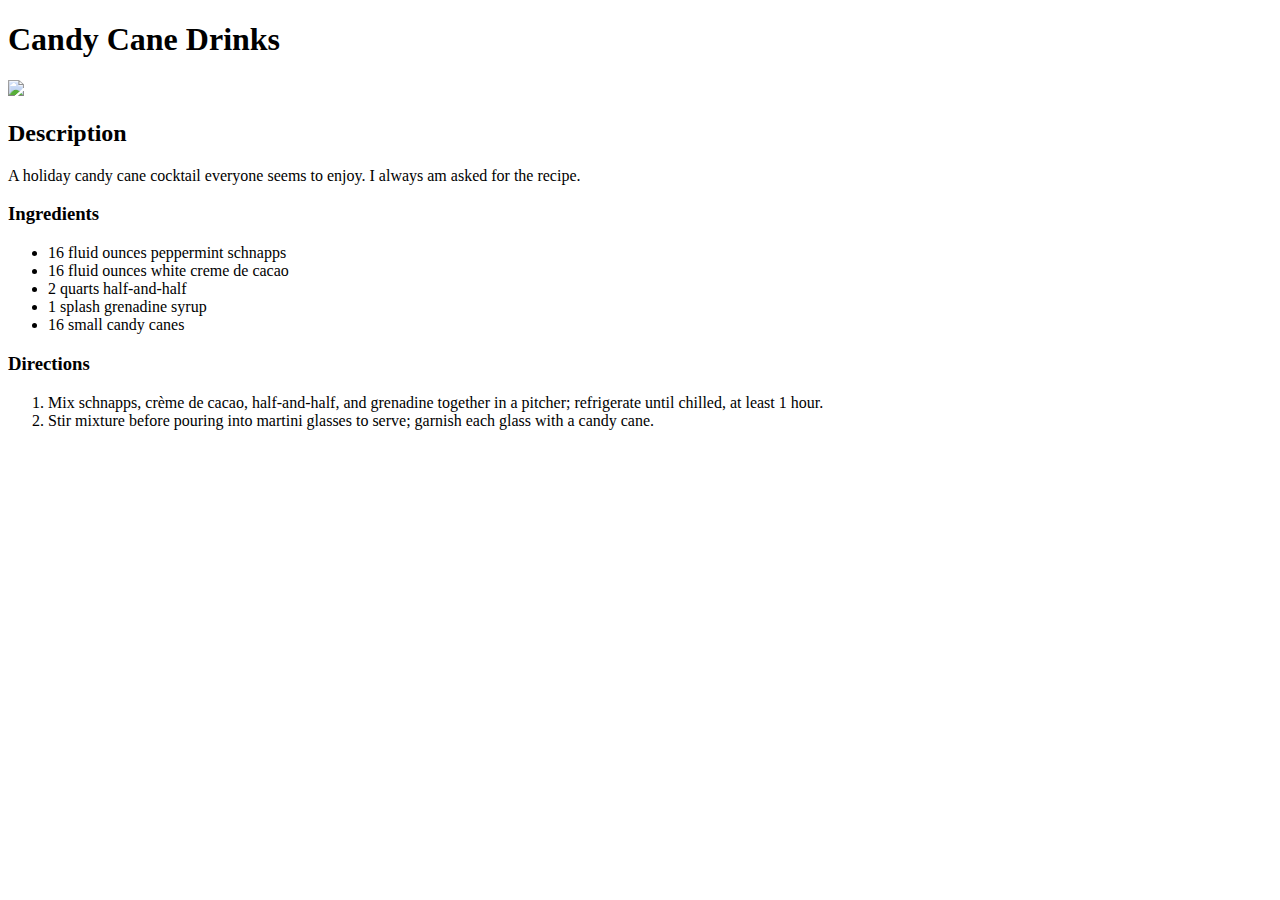
==== recipes/candy.html @ 9bb048a5 "Add 3 pages with recipes" ====
<!DOCTYPE html>
<html lang="en">
<head>
    <meta charset="UTF-8">
    <meta name="viewport" content="width=device-width, initial-scale=1.0">
    <title>Candy Drink</title>
</head>
<body>
    <h1>Candy Cane Drinks</h1>
    <p><img height="500" Candy Cane Drinks" src="https://www.allrecipes.com/thmb/hLFBxtR3O7JF46y8lD35Vrdw-Ww=/750x0/filters:no_upscale():max_bytes(150000):strip_icc():format(webp)/1077507-8ea93d8bf1fe47038263ee7cc4155b0f.jpg"></p>
    <h2>Description</h2>
    <p>A holiday candy cane cocktail everyone seems to enjoy. I always am asked for the recipe.</p>
        <h3>Ingredients</h3>
        <ul>
            <li>16 fluid ounces peppermint schnapps</li>
            <li>16 fluid ounces white creme de cacao</li>
            <li>2 quarts half-and-half</li>
            <li>1 splash grenadine syrup</li>
            <li>16 small candy canes</li>
            
        </ul>
        <h3>Directions</h3>
        <ol>
            <li>Mix schnapps, crème de cacao, half-and-half, and grenadine together in a pitcher; refrigerate until chilled, at least 1 hour.

            </li>
            <li>Stir mixture before pouring into martini glasses to serve; garnish each glass with a candy cane.</li>
        </ol>
    
    </body>
</html>
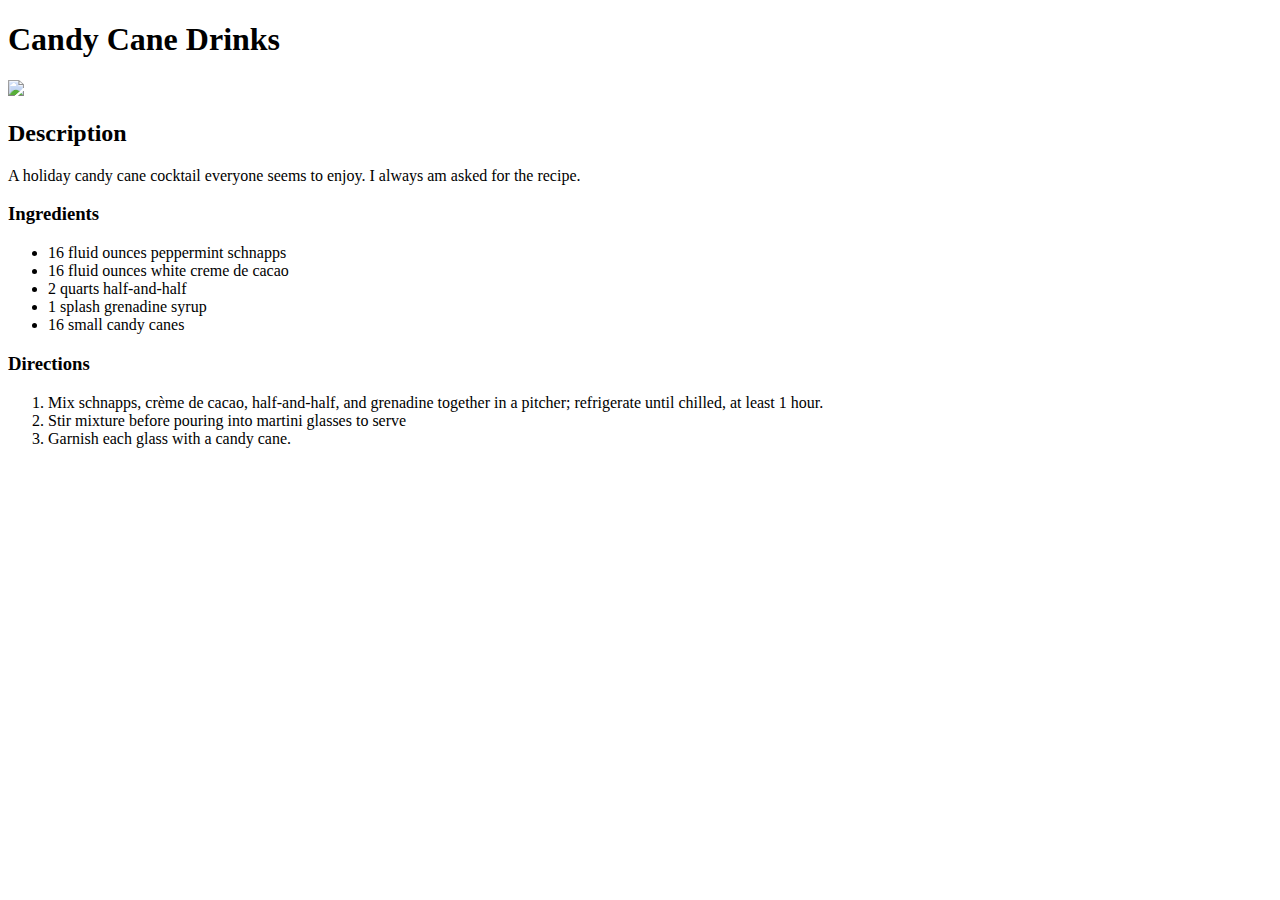
==== commit 24356707: "EDIT candy.html add one Directions" ====
--- a/recipes/candy.html
+++ b/recipes/candy.html
@@ -24,7 +24,8 @@
             <li>Mix schnapps, crème de cacao, half-and-half, and grenadine together in a pitcher; refrigerate until chilled, at least 1 hour.
 
             </li>
-            <li>Stir mixture before pouring into martini glasses to serve; garnish each glass with a candy cane.</li>
+            <li>Stir mixture before pouring into martini glasses to serve </li>
+            <li>Garnish each glass with a candy cane.</li>
         </ol>
     
     </body>
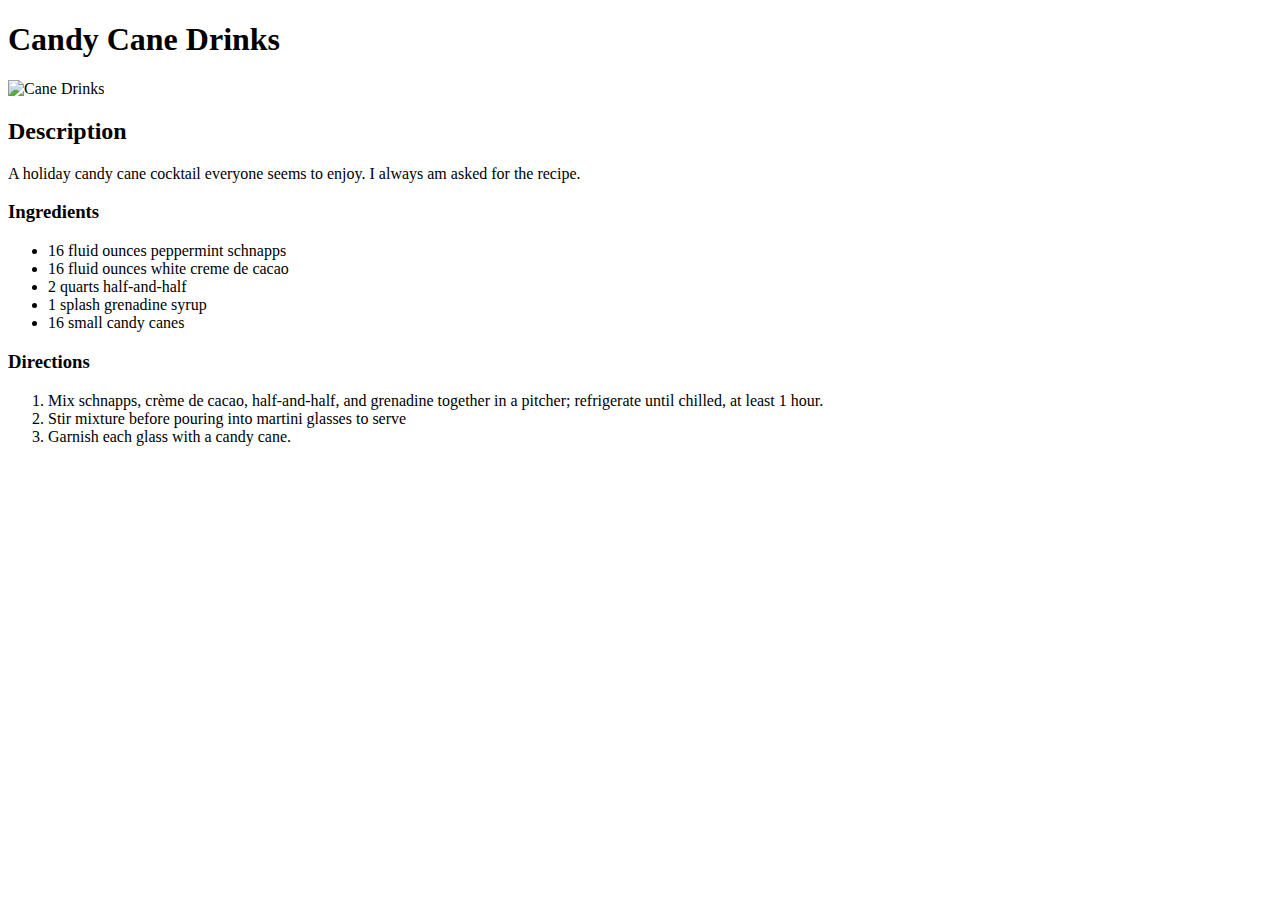
==== commit 9d451ec3: "Edit all recipes and repair small issues" ====
--- a/recipes/candy.html
+++ b/recipes/candy.html
@@ -7,7 +7,7 @@
 </head>
 <body>
     <h1>Candy Cane Drinks</h1>
-    <p><img height="500" Candy Cane Drinks" src="https://www.allrecipes.com/thmb/hLFBxtR3O7JF46y8lD35Vrdw-Ww=/750x0/filters:no_upscale():max_bytes(150000):strip_icc():format(webp)/1077507-8ea93d8bf1fe47038263ee7cc4155b0f.jpg"></p>
+    <p><img src="https://www.allrecipes.com/thmb/hLFBxtR3O7JF46y8lD35Vrdw-Ww=/750x0/filters:no_upscale():max_bytes(150000):strip_icc():format(webp)/1077507-8ea93d8bf1fe47038263ee7cc4155b0f.jpg" height="500" alt="Cane Drinks" ></p>
     <h2>Description</h2>
     <p>A holiday candy cane cocktail everyone seems to enjoy. I always am asked for the recipe.</p>
         <h3>Ingredients</h3>
